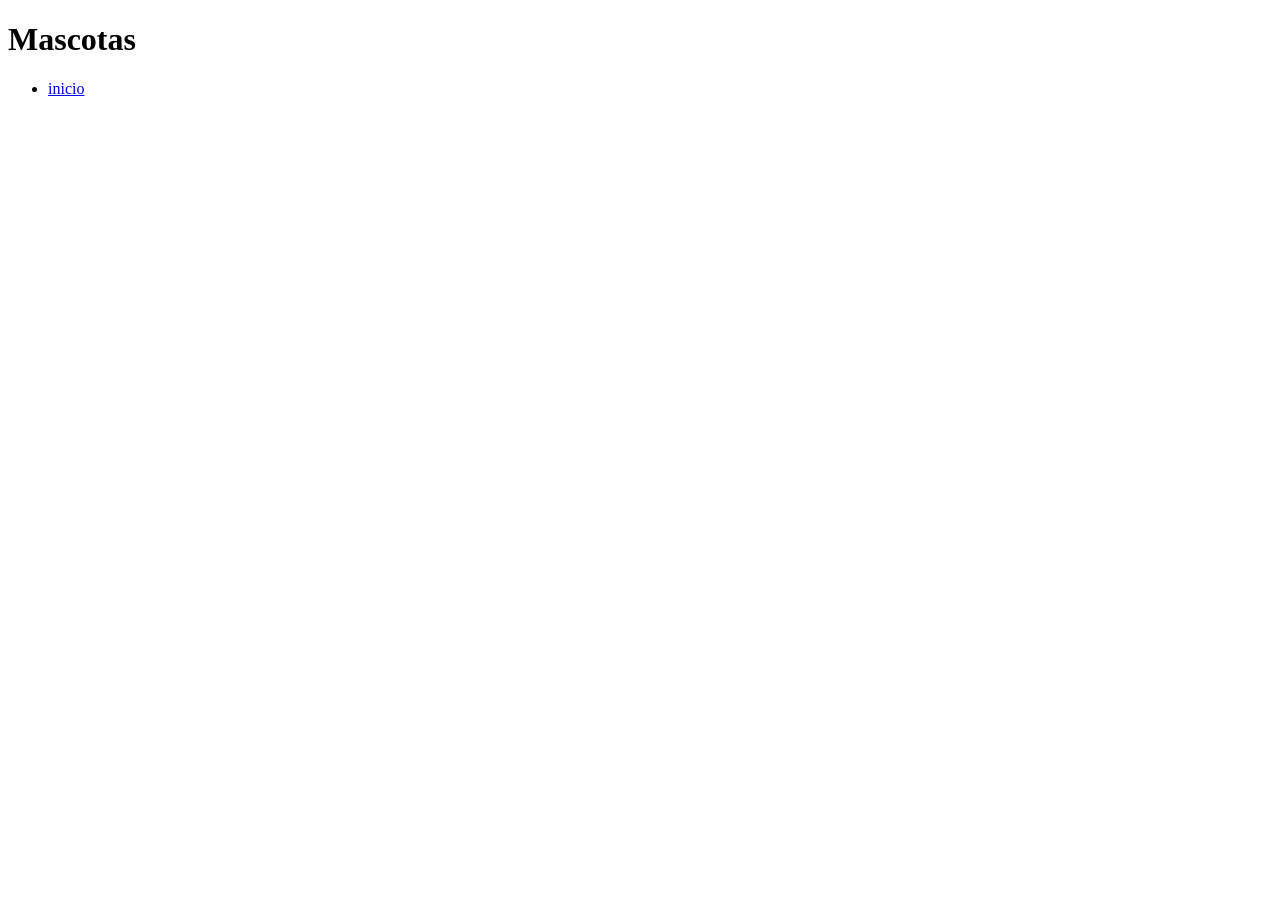
==== mascotas.html @ 6e4e3608 "Docs:mi html" ====
<!DOCTYPE html>
<html lang="en">
<head>
    <meta charset="UTF-8">
    <meta name="viewport" content="width=device-width, initial-scale=1.0">
    <title>Mascotas</title>

</head>
<body>
    <header>
        <h1>Mascotas</h1>
    </header>

    <nav>
        <ul>
             <li><a href="./index.html">inicio</a></li>
           
        </ul>
    </nav>
</body>
</html>
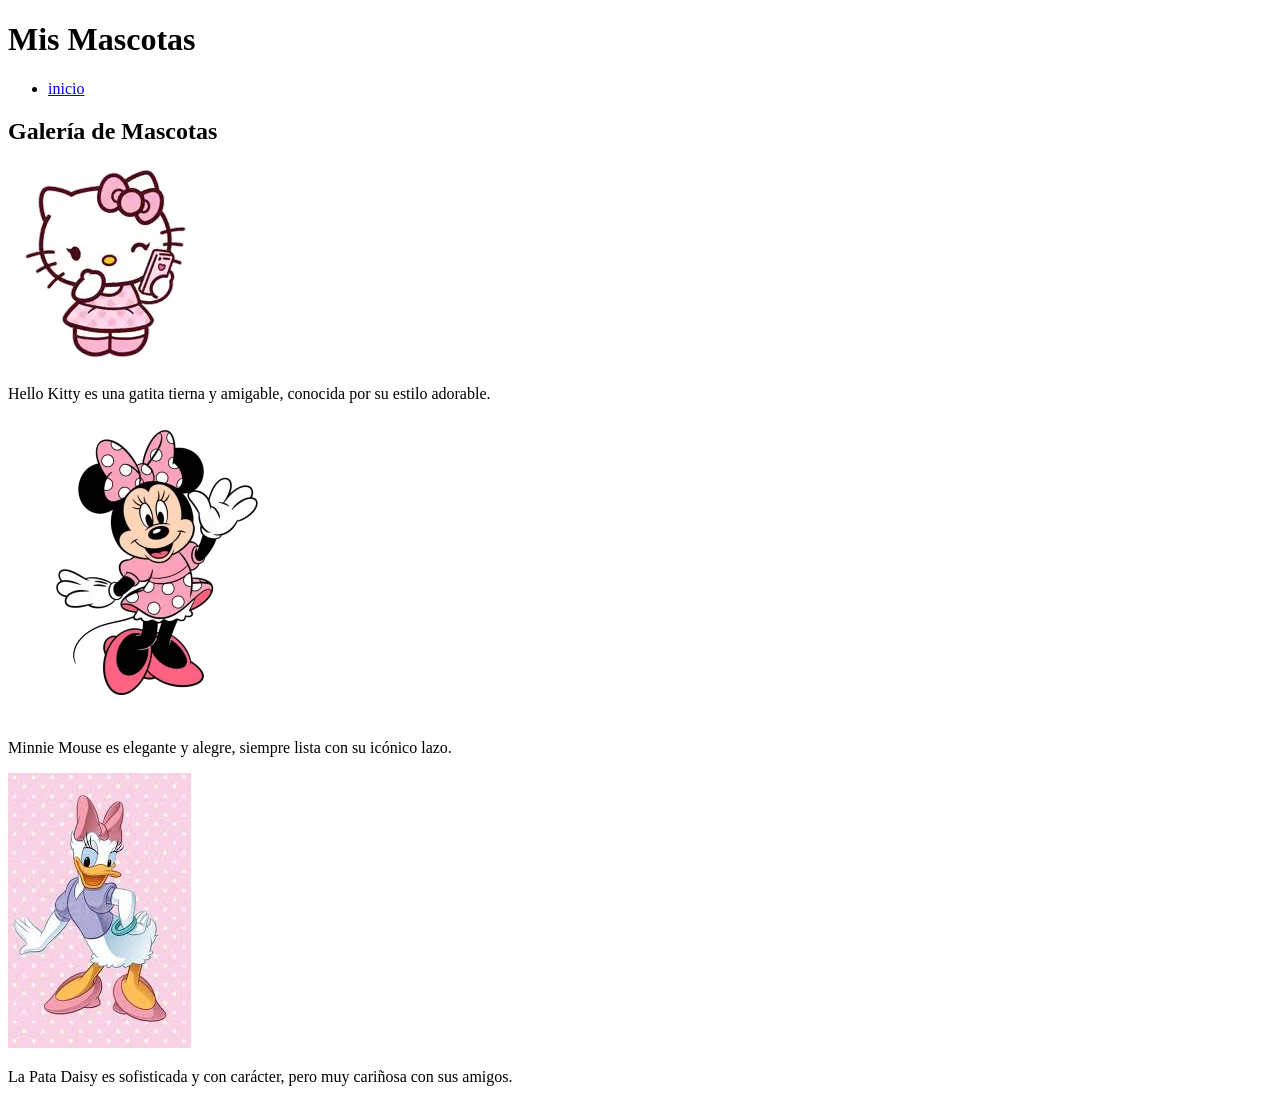
==== commit 2dc40028: "se agregaron imagenes" ====
--- a/mascotas.html
+++ b/mascotas.html
@@ -8,14 +8,38 @@
 </head>
 <body>
     <header>
-        <h1>Mascotas</h1>
+        <h1>Mis Mascotas</h1>
+        <nav>
+            <ul>
+                <li><a href="./index.html">inicio</a></li>
+            
+            </ul>
+        </nav>
     </header>
+    <main>
+        <section>
+            <h2>Galería de Mascotas</h2>
 
-    <nav>
-        <ul>
-             <li><a href="./index.html">inicio</a></li>
-           
-        </ul>
-    </nav>
+            <article>
+            <img src="hello-kitty.jpeg" alt="Hello Kitty">
+            <p>Hello Kitty es una gatita tierna y amigable, conocida por su estilo adorable.</p>
+            </article>
+
+            <article>
+            <img src="Minnie-Mouse.jpeg" alt="Minnie Mouse">
+            <p>Minnie Mouse es elegante y alegre, siempre lista con su icónico lazo.</p>
+            </article>
+
+            <article>
+            <img src="daisy.jpeg" alt="Pata Daisy">
+            <p>La Pata Daisy es sofisticada y con carácter, pero muy cariñosa con sus amigos.</p>
+            </article>
+
+        </section>
+    </main>
+    <footer>
+        
+    </footer>
+
 </body>
 </html>
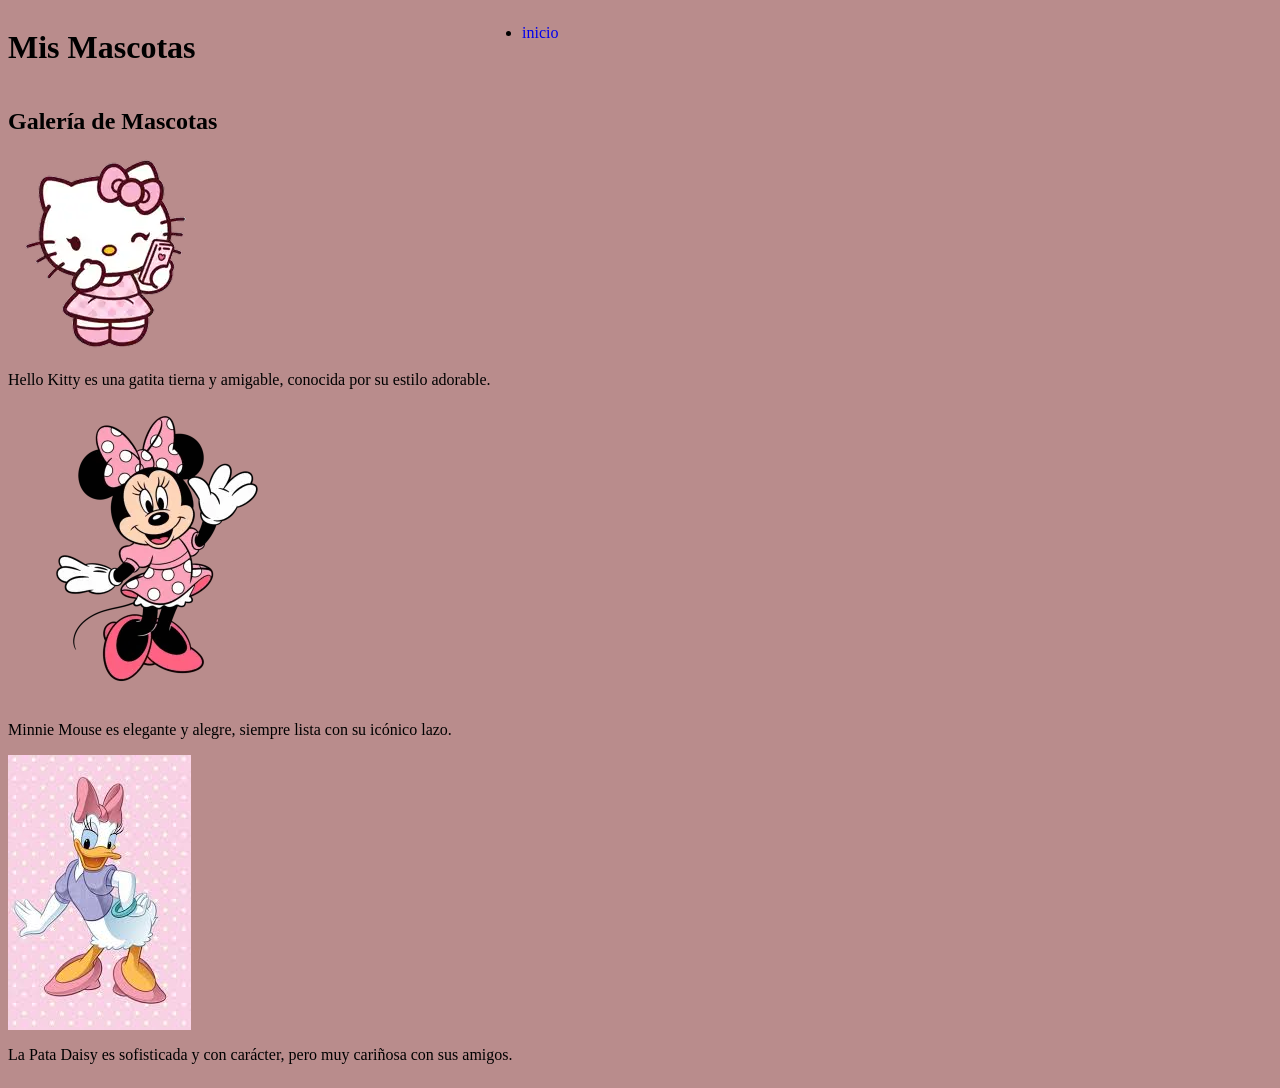
==== commit 14d35026: "hoy avance en css" ====
--- a/mascotas.html
+++ b/mascotas.html
@@ -3,6 +3,7 @@
 <head>
     <meta charset="UTF-8">
     <meta name="viewport" content="width=device-width, initial-scale=1.0">
+    <link rel="stylesheet" href="styles.css">
     <title>Mascotas</title>
 
 </head>
@@ -20,17 +21,17 @@
         <section>
             <h2>Galería de Mascotas</h2>
 
-            <article>
+            <article id="hello-kitty">
             <img src="hello-kitty.jpeg" alt="Hello Kitty">
             <p>Hello Kitty es una gatita tierna y amigable, conocida por su estilo adorable.</p>
             </article>
 
-            <article>
+            <article id="minnie-mouse">
             <img src="Minnie-Mouse.jpeg" alt="Minnie Mouse">
             <p>Minnie Mouse es elegante y alegre, siempre lista con su icónico lazo.</p>
             </article>
 
-            <article>
+            <article id="daisy">
             <img src="daisy.jpeg" alt="Pata Daisy">
             <p>La Pata Daisy es sofisticada y con carácter, pero muy cariñosa con sus amigos.</p>
             </article>
--- a/styles.css
+++ b/styles.css
@@ -0,0 +1,55 @@
+.cabecera{
+    background-color: lightcoral;
+    text-align: center;
+    justify-content:center;
+    align-items: center;
+    padding: 2.5rem;
+    border-radius: 3rem;
+    margin:5rem
+}
+
+.foto-perfil {
+    width: 200px;
+    height: 250px; 
+    border-radius: 50%;
+    object-fit: cover;
+    display: block;
+    margin: 0 auto;
+}
+
+body{
+    font-family: 'Times New Roman', Times, serif;
+    background-color: rgb(185, 140, 140) ;
+}   
+
+#sobre-mi{
+    display: flex;
+    align-items: center; 
+    gap: 20px; 
+}
+
+#menu{
+    list-style: none;
+    display: flex;
+    justify-items: center;
+    justify-content: center;
+    gap: 20px;
+}
+
+a{
+    text-decoration: none;
+}
+
+header{
+    display: grid;
+    grid-template-columns: 3fr 5fr ;
+}
+
+
+
+
+
+article{
+    display: grid;
+    grid-template-columns: ;
+}
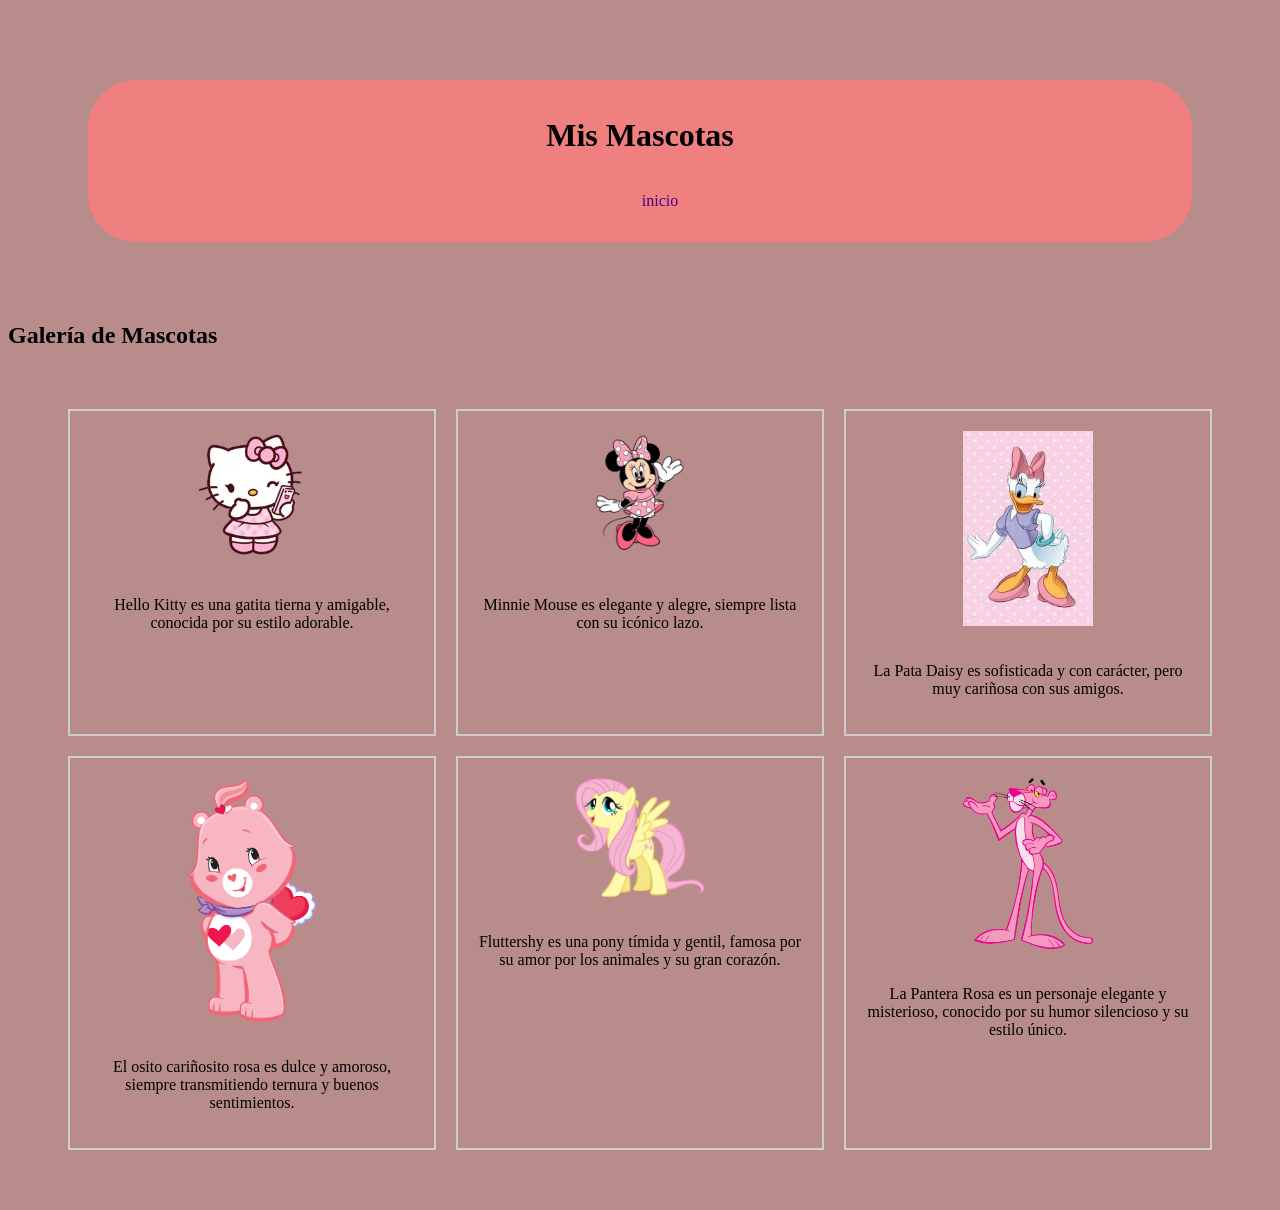
==== commit 06f3f637: "organice las carpetas" ====
--- a/mascotas.html
+++ b/mascotas.html
@@ -1,9 +1,9 @@
 <!DOCTYPE html>
-<html lang="en">
+<html lang="es">
 <head>
     <meta charset="UTF-8">
     <meta name="viewport" content="width=device-width, initial-scale=1.0">
-    <link rel="stylesheet" href="styles.css">
+    <link rel="stylesheet" href="./src/css/styles.css">
     <title>Mascotas</title>
 
 </head>
@@ -12,28 +12,42 @@
         <h1>Mis Mascotas</h1>
         <nav>
             <ul>
-                <li><a href="./index.html">inicio</a></li>
+                <li id="menu"><a href="./index.html">inicio</a></li>
             
             </ul>
         </nav>
     </header>
-    <main>
-        <section>
-            <h2>Galería de Mascotas</h2>
-
+    <main>  
+        <h2>Galería de Mascotas</h2>
+        <section class="galeria-mascotas">
             <article id="hello-kitty">
-            <img src="hello-kitty.jpeg" alt="Hello Kitty">
+            <img src="./public/img/hello-kitty.jpeg" alt="Hello Kitty" width="15%">
             <p>Hello Kitty es una gatita tierna y amigable, conocida por su estilo adorable.</p>
             </article>
 
             <article id="minnie-mouse">
-            <img src="Minnie-Mouse.jpeg" alt="Minnie Mouse">
+            <img src="./public/img/Minnie-Mouse.jpeg" alt="Minnie Mouse" width="15%">
             <p>Minnie Mouse es elegante y alegre, siempre lista con su icónico lazo.</p>
             </article>
 
             <article id="daisy">
-            <img src="daisy.jpeg" alt="Pata Daisy">
+            <img src="./public/img/daisy.jpeg" alt="Pata Daisy" width="15%">
             <p>La Pata Daisy es sofisticada y con carácter, pero muy cariñosa con sus amigos.</p>
+            </article>
+
+            <article id="osito">
+            <img src="./public/img/osito.png" alt="osito cariñosito" width="15%">
+            <p>El osito cariñosito rosa es dulce y amoroso, siempre transmitiendo ternura y buenos sentimientos.</p>
+            </article>        
+
+            <article id="pony">
+            <img src="./public/img/pony.png" alt="pony fluttershy" width="15%">
+            <p>Fluttershy es una pony tímida y gentil, famosa por su amor por los animales y su gran corazón.</p>
+            </article>    
+            
+            <article id="pantera">
+            <img src="./public/img/pantera-rosa.png" alt="Pantera rosa" width="15%">
+            <p>La Pantera Rosa es un personaje elegante y misterioso, conocido por su humor silencioso y su estilo único.</p>
             </article>
 
         </section>
--- a/src/css/styles.css
+++ b/src/css/styles.css
@@ -0,0 +1,98 @@
+.cabecera{
+    background-color: lightcoral;
+    text-align: center;
+    justify-content:center;
+    align-items: center;
+    padding: 1rem;
+    border-radius: 3rem;
+    margin:5rem;
+    display: grid;
+    grid-template-columns: 1fr 3fr;
+    backdrop-filter: blur (10px);
+}
+
+.foto-perfil {
+    width: 200px;
+    height: 250px; 
+    border-radius: 50%;
+    box-shadow: 0 0 25px rgb(236, 16, 126);
+    object-fit: cover;
+    display: block;
+    margin: 0 auto;
+}
+
+.foto-perfil:hover{
+    transform: scale(1.05);
+
+}
+
+
+body{
+    font-family: 'Times New Roman', Times, serif;
+    background-color: rgb(185, 140, 140) ;
+}   
+
+#sobre-mi{
+    display: flex;
+    align-items: center; 
+    gap: 70px; 
+    justify-content: center;
+    align-items: center;
+    padding: 2.5rem;
+    margin: 15rem;
+
+}
+
+#menu{
+    list-style: none;
+    display: flex;
+    justify-items: center;
+    justify-content: center;
+    gap: 20px;
+}
+
+a{
+    text-decoration: none;
+    color: indigo;
+}
+
+
+
+
+
+header{
+    display: grid;
+    grid-template-columns: 3fr;
+    background-color: lightcoral;
+    text-align: center;
+    justify-content:center;
+    align-items: center;
+    padding: 1rem;
+    border-radius: 3rem;
+    margin:5rem;
+    list-style: none;
+}
+
+article{
+    display: flex;
+    flex-direction: column; 
+    flex-wrap: wrap;
+    gap: 20px;
+    border: 2px solid #ccc;
+    padding: 20px;
+    text-align: center;
+}
+
+.galeria-mascotas{
+    display: grid;
+    grid-template-columns: 3fr 3fr 3fr;
+    gap: 20px;
+    margin: 50px;
+    padding: 10px;
+}
+
+
+img {
+    width: 40%;
+    margin: 0 auto;
+}
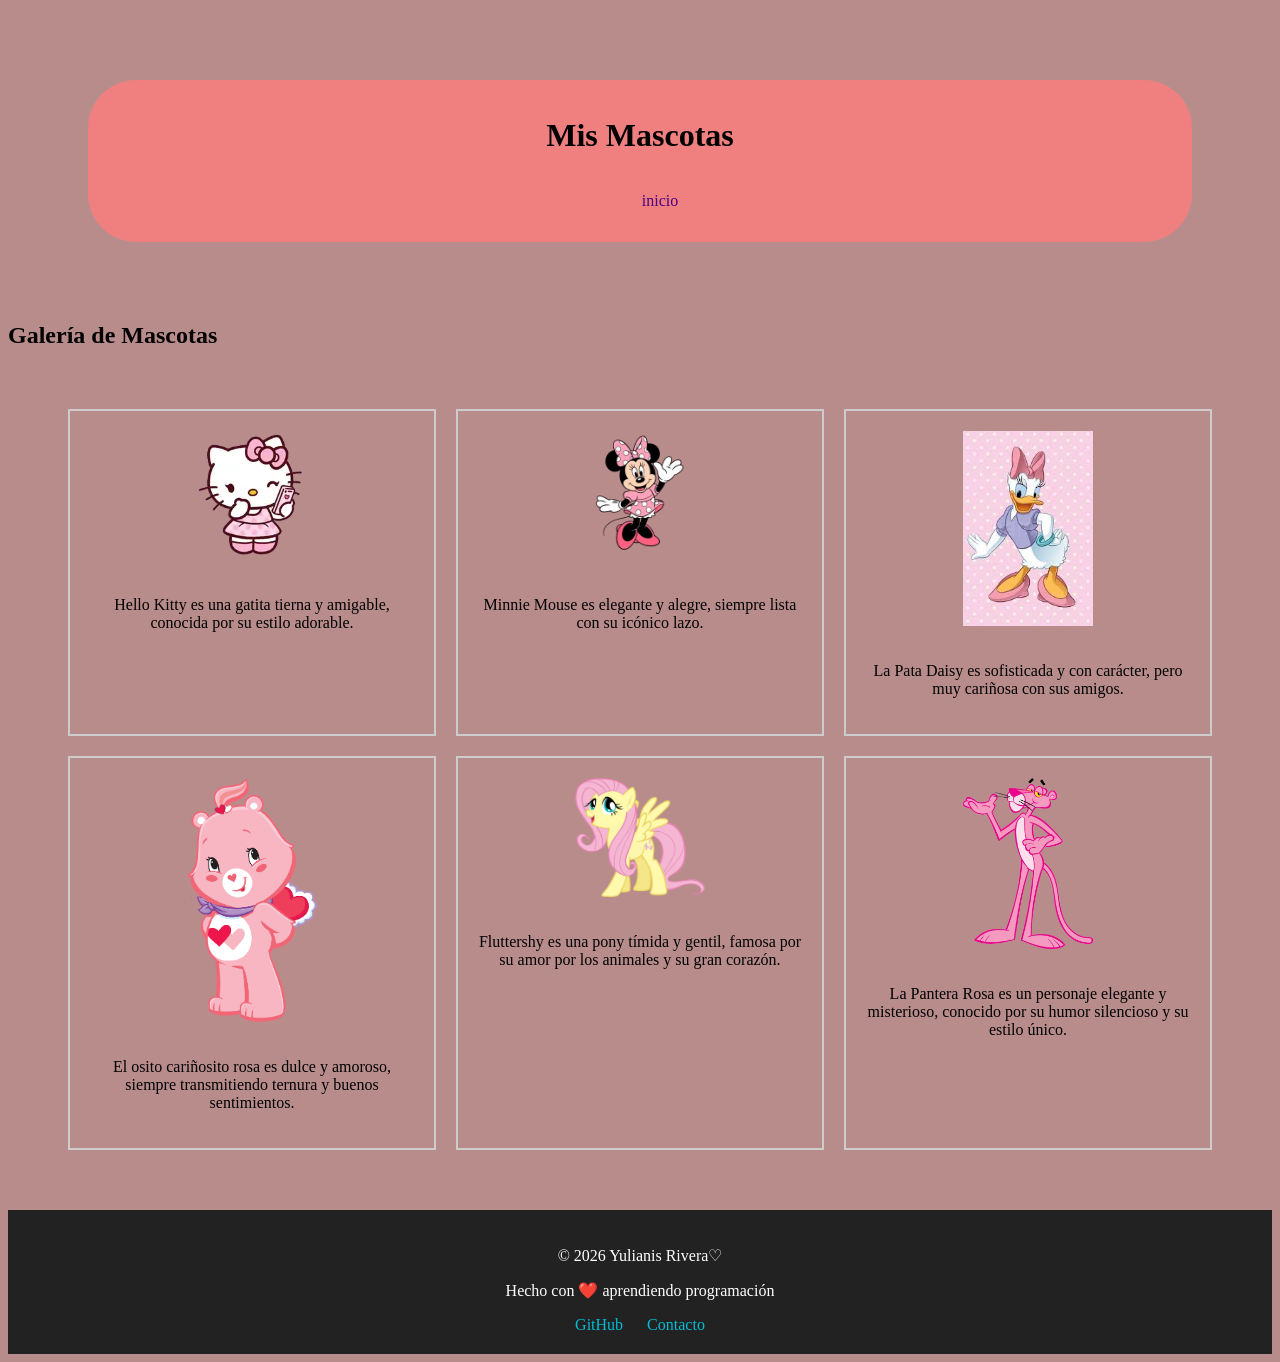
==== commit 33fd61a7: "feat: cree el responsive" ====
--- a/mascotas.html
+++ b/mascotas.html
@@ -4,6 +4,7 @@
     <meta charset="UTF-8">
     <meta name="viewport" content="width=device-width, initial-scale=1.0">
     <link rel="stylesheet" href="./src/css/styles.css">
+    <link rel="stylesheet" href="./src/css/responsive.css">
     <title>Mascotas</title>
 
 </head>
@@ -21,39 +22,45 @@
         <h2>Galería de Mascotas</h2>
         <section class="galeria-mascotas">
             <article id="hello-kitty">
-            <img src="./public/img/hello-kitty.jpeg" alt="Hello Kitty" width="15%">
+            <img src="./public/img/hello-kitty.jpeg" alt="Hello Kitty" max-width="100%" height="auto">
             <p>Hello Kitty es una gatita tierna y amigable, conocida por su estilo adorable.</p>
             </article>
 
             <article id="minnie-mouse">
-            <img src="./public/img/Minnie-Mouse.jpeg" alt="Minnie Mouse" width="15%">
+            <img src="./public/img/Minnie-Mouse.jpeg" alt="Minnie Mouse" max-width="100%" height="auto">
             <p>Minnie Mouse es elegante y alegre, siempre lista con su icónico lazo.</p>
             </article>
 
             <article id="daisy">
-            <img src="./public/img/daisy.jpeg" alt="Pata Daisy" width="15%">
+            <img src="./public/img/daisy.jpeg" alt="Pata Daisy" max-width="100%" height="auto">
             <p>La Pata Daisy es sofisticada y con carácter, pero muy cariñosa con sus amigos.</p>
             </article>
 
             <article id="osito">
-            <img src="./public/img/osito.png" alt="osito cariñosito" width="15%">
+            <img src="./public/img/osito.png" alt="osito cariñosito" max-width="100%" height="auto">
             <p>El osito cariñosito rosa es dulce y amoroso, siempre transmitiendo ternura y buenos sentimientos.</p>
             </article>        
 
             <article id="pony">
-            <img src="./public/img/pony.png" alt="pony fluttershy" width="15%">
+            <img src="./public/img/pony.png" alt="pony fluttershy" max-width="100%" height="auto">
             <p>Fluttershy es una pony tímida y gentil, famosa por su amor por los animales y su gran corazón.</p>
             </article>    
             
             <article id="pantera">
-            <img src="./public/img/pantera-rosa.png" alt="Pantera rosa" width="15%">
+            <img src="./public/img/pantera-rosa.png" alt="Pantera rosa" max-width="100%" height="auto">
             <p>La Pantera Rosa es un personaje elegante y misterioso, conocido por su humor silencioso y su estilo único.</p>
             </article>
 
         </section>
     </main>
-    <footer>
-        
+   <footer class="footer">
+        <p>© 2026 Yulianis Rivera♡</p>
+        <p>Hecho con ❤️ aprendiendo programación</p>
+  
+        <div class="redes">
+            <a href="#">GitHub</a>
+            <a href="#">Contacto</a>
+        </div>
     </footer>
 
 </body>
--- a/src/css/styles.css
+++ b/src/css/styles.css
@@ -1,3 +1,10 @@
+body{
+    font-family: 'Times New Roman', Times, serif;
+    background-color: rgb(185, 140, 140) ;
+}   
+
+/*========= MENU ==========*/
+
 .cabecera{
     background-color: lightcoral;
     text-align: center;
@@ -11,6 +18,32 @@
     backdrop-filter: blur (10px);
 }
 
+#menu{
+    list-style: none;
+    display: flex;
+    justify-items: center;
+    justify-content: center;
+    gap: 20px;
+}
+
+a{
+    text-decoration: none;
+    color: indigo;
+}
+
+/*============= SOBRE MI ===========*/
+
+#sobre-mi{
+    display: flex;
+    align-items: center; 
+    gap: 70px; 
+    justify-content: center;
+    align-items: center;
+    padding: 2.5rem;
+    margin: 15rem;
+
+}
+
 .foto-perfil {
     width: 200px;
     height: 250px; 
@@ -25,39 +58,147 @@
     transform: scale(1.05);
 
 }
-
-
-body{
-    font-family: 'Times New Roman', Times, serif;
-    background-color: rgb(185, 140, 140) ;
-}   
-
-#sobre-mi{
-    display: flex;
-    align-items: center; 
-    gap: 70px; 
-    justify-content: center;
-    align-items: center;
-    padding: 2.5rem;
-    margin: 15rem;
-
-}
-
-#menu{
-    list-style: none;
-    display: flex;
-    justify-items: center;
-    justify-content: center;
-    gap: 20px;
-}
-
-a{
-    text-decoration: none;
-    color: indigo;
-}
-
-
-
+  
+/*========== PROYECTOS ==========*/
+
+#proyectos {
+  display: grid;
+  grid-template-columns: repeat(3, 1fr); 
+  gap: 20px;
+  padding: 40px;
+}
+
+#proyectos h2, p{
+  grid-column: 1 / -1;
+}
+
+#proyectos span{
+   color: indigo;
+}
+
+#proyectos article {
+  background: rgb(197, 131, 131);
+  padding: 20px;
+  border-radius: 10px;
+  box-shadow: 0 4px 10px rgba(0,0,0,0.1);
+  transition: transform 0.2s, box-shadow 0.2s;
+  display: flex;
+  align-items: center;
+}
+
+#proyectos article:hover {
+  transform: translateY(-5px);
+  box-shadow: 0 6px 15px rgba(0,0,0,0.2);
+}
+
+#proyectos a {
+  text-decoration: none;
+  padding: 1rem;
+  border-radius: 3rem;
+  background-color: rgb(235, 138, 138) ;
+  font-weight: bold;
+  display: block;
+  margin-bottom: 5px;
+  width: fit-content;
+
+}
+
+#proyectos a:hover {
+  background-color: #fabfe3;
+}
+
+
+
+/*========== CONTACTO ==========*/
+
+#contacto {
+  padding: 40px;
+  background: rgb(185, 140, 140);
+  text-align: center;
+}
+
+
+#contacto h2 {
+  margin-bottom: 10px;
+}
+
+
+#contacto p {
+  margin-bottom: 30px;
+  color:black;
+}
+
+
+#contacto fieldset {
+  border: none;
+  max-width: 400px;
+  margin: 0 auto;
+  background:  rgb(197, 131, 131);
+  padding: 25px;
+  border-radius: 10px;
+}
+
+
+#contacto legend {
+  font-weight: bold;
+  margin-bottom: 10px;
+}
+
+
+#contacto input, textarea {
+  width: 100%;
+  padding: 10px;
+  margin: 8px 0 15px 0;
+  border: 1px solid ;
+  border-radius: 5px;
+  font-size: 14px;
+}
+
+
+#contacto label {
+  display: block;
+  text-align: left;
+  font-size: 14px;
+  font-weight: bold;
+}
+
+
+#contacto button {
+  width: 100%;
+  padding: 12px;
+  background: rgb(235, 138, 138) ;
+  color: black;
+  border: none;
+  border-radius: 5px;
+  font-size: 16px;
+  cursor: pointer;
+}
+
+
+#contacto button:hover {
+  background: #fabfe3;
+}
+
+/*=========== FOOTER =============*/
+
+.footer {
+  background-color: #222;   
+  color: white;             
+  text-align: center;     
+  padding: 20px;           
+}
+
+.footer a {
+  color: #00bcd4;           
+  margin: 0 10px;           
+  text-decoration: none;    
+}
+
+.footer a:hover {
+  text-decoration: underline;
+}
+
+/*=============== MASCOTAS ============*/
 
 
 header{
@@ -95,4 +236,5 @@
 img {
     width: 40%;
     margin: 0 auto;
-}+}
+
--- a/src/css/responsive.css
+++ b/src/css/responsive.css
@@ -0,0 +1,45 @@
+
+@media (max-width: 768px){
+
+
+    /*CABECERA*/
+    .cabecera {
+        display: flex;
+        flex-direction: column;
+        width: auto;
+        margin-left: 0;
+        margin-right: 0;
+    }
+    #nav1 {
+        display: flex;
+        flex-direction: column;
+    }
+
+    #sobre-mi {
+        display: flex;
+        flex-direction: column;
+        margin: 0 auto 0 auto;
+    }
+    #div2 {
+        display: flex;
+        flex-direction: column;
+        align-items: center;
+    }
+
+    #div2 p{
+        text-align: justify;
+    }
+
+    /*PROYECTOS*/
+    #proyectos{
+        display: flex;
+        flex-direction: column;
+        flex-wrap: wrap;
+    }
+
+    /*MIS MASCOTAS*/
+    .galeria-mascotas{
+        grid-template-columns: repeat(2, 1fr);
+    }
+}
+
